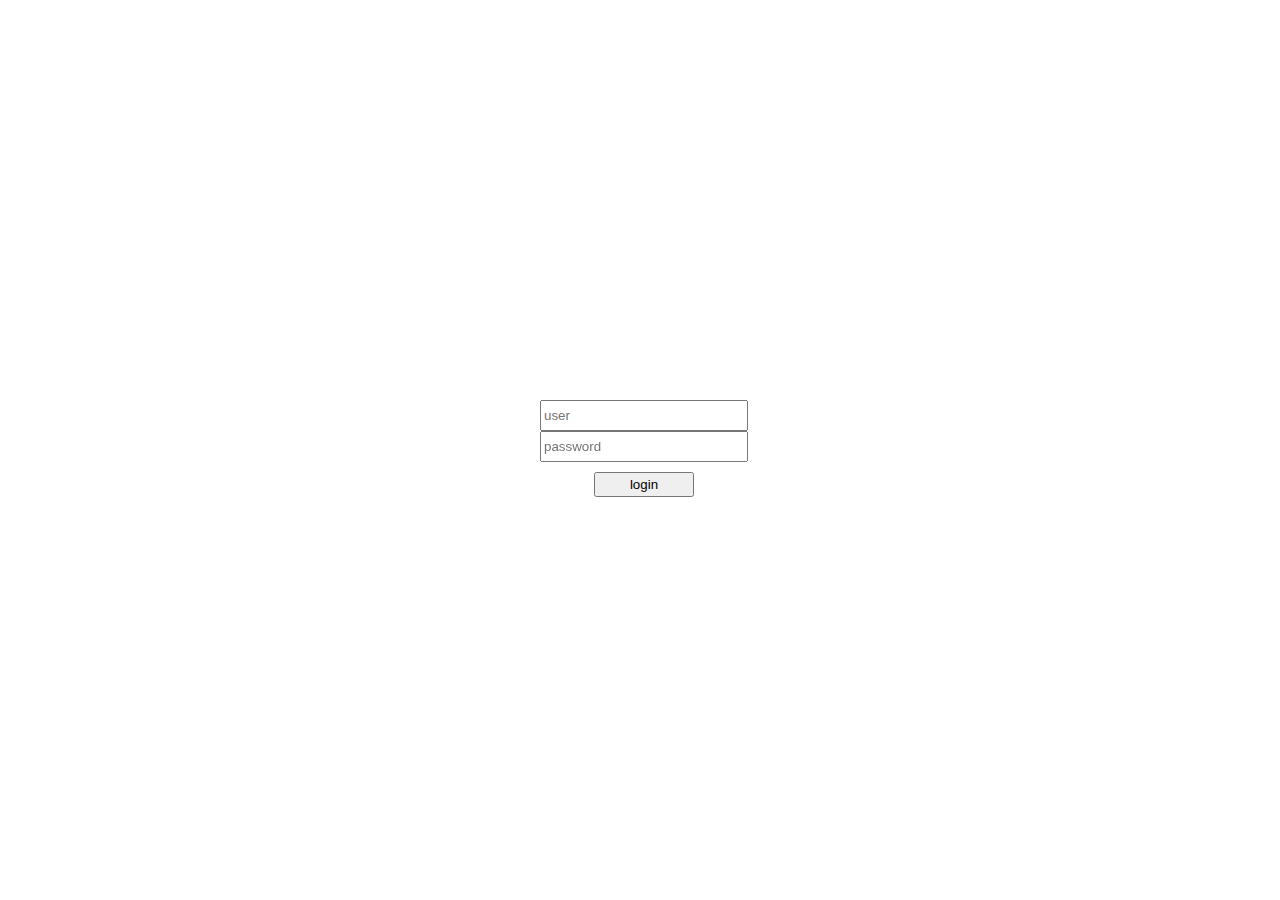
==== routine_ad/index.html @ bf85a6b9 "separated the html ,css and js files and urls" ====
<!DOCTYPE html>
<html>


<head>
	<title> ICT ROUTINE</title>
	<link href="mbstu.ico" rel="shortcut icon" />
	<link rel="stylesheet" type="text/css" href="style.css">
	<script src="https://ajax.googleapis.com/ajax/libs/jquery/3.3.1/jquery.min.js"></script>
	<script src="js/saveall.js" type="text/javascript"></script>
	<script src="js/handelSemChange.js" type="text/javascript"></script>
	<script src="js/netStatus.js" type="text/javascript"></script>
	<script src="js/inputFieldChange.js" type="text/javascript"> </script>
	<script src="js/util.js" type="text/javascript"></script>
	<script src="js/urls.js" type="text/javascript"></script>
	<script src="js/addBtnHandel.js"></script>
	<script src="js/deleteBtn.js"></script>
	<script src="js/loginHandel.js"></script>



</head>

<body>




	<div id="login">

		<center>

			<input id="user" type="text" class="login-comp" />
			<br>
			<input id="pass" type="password" class="login-comp" />
			<br>
			<button id="login-btn"> login </button>
			<h5 id="warn"></h5>

		</center>
		<center>

		</center>
	</div>
	<div id="main">
		<p id="data"></p>
		<div id="status" style="color:green">User is online</div>
		<div id="live_hint"></div>
		<center>
			<button type="button" id="save_all">save</button>

			<center>S E M E S T E R
				<center>
					<select id="slect_sem">
						<option value=""></option>
						<option value="1">1</option>
						<option value="2">2</option>
						<option value="3">3</option>
						<option value="4">4</option>
						<option value="5">5</option>
						<option value="6">6</option>
						<option value="7">7</option>
						<option value="8">8</option>
					</select>



					<h1 style="margin-left:auto">S A T U R D A Y </h1>
					<div id="sat" class="bound-div">
						<h1 id="txt"></h1>
						<button id="btn_id" onclick="satadd()"> add </button>

						<ul id="sat-ul"></ul>
					</div>


					<h1>S U N D A Y </h1>
					<div id="sun" class="bound-div">
						<h1 id="txt"></h1>
						<button onclick="sunadd()"> add </button>

						<ul id="sun-ul"></ul>
					</div>

					<h1 style="style:center">M O N D A Y </h1>
					<div id="mon" class="bound-div">
						<h1 id="txt"></h1>
						<button onclick="monadd()"> add </button>

						<ul id="mon-ul"></ul>
					</div>

					<h1>T U E S D A Y </h1>
					<div id="tue" class="bound-div">
						<h1 id="txt"></h1>
						<button onclick="tueadd()"> add </button>

						<ul id="tue-ul"></ul>
					</div>


					<h1>W E D N E S D A Y</h1>
					<div id="wed" class="bound-div">
						<h1 id="txt"></h1>
						<button onclick="wedadd()"> add </button>
						<ul id="wed-ul"></ul>
					</div>


				</center>
	</div>









</body>

</html>
---- routine_ad/style.css ----
.demo {
    padding: 5px;
}

.bound-div {
    min-width: 1200px;
    margin: 0 auto;
}

#status {
    position: relative;
}

#status {
    position: absolute;
    top: 0px;
    right: 50px;
}

#live_hint {
    position: relative;
}

#live_hint {
    position: absolute;
    top: 20px;
    right: 50px;
}

body {

    background-image: url("");
}

#login {
    position: fixed;
    top: 50%;
    left: 50%;
    margin-top: -50px;
    margin-left: -100px;
}

.login-comp {
    width: 200px;
    height: 25px
}

#login-btn {

    height: 25px;
    width: 100px;
    margin-top: 10px
}

#warn {

    color: red
}
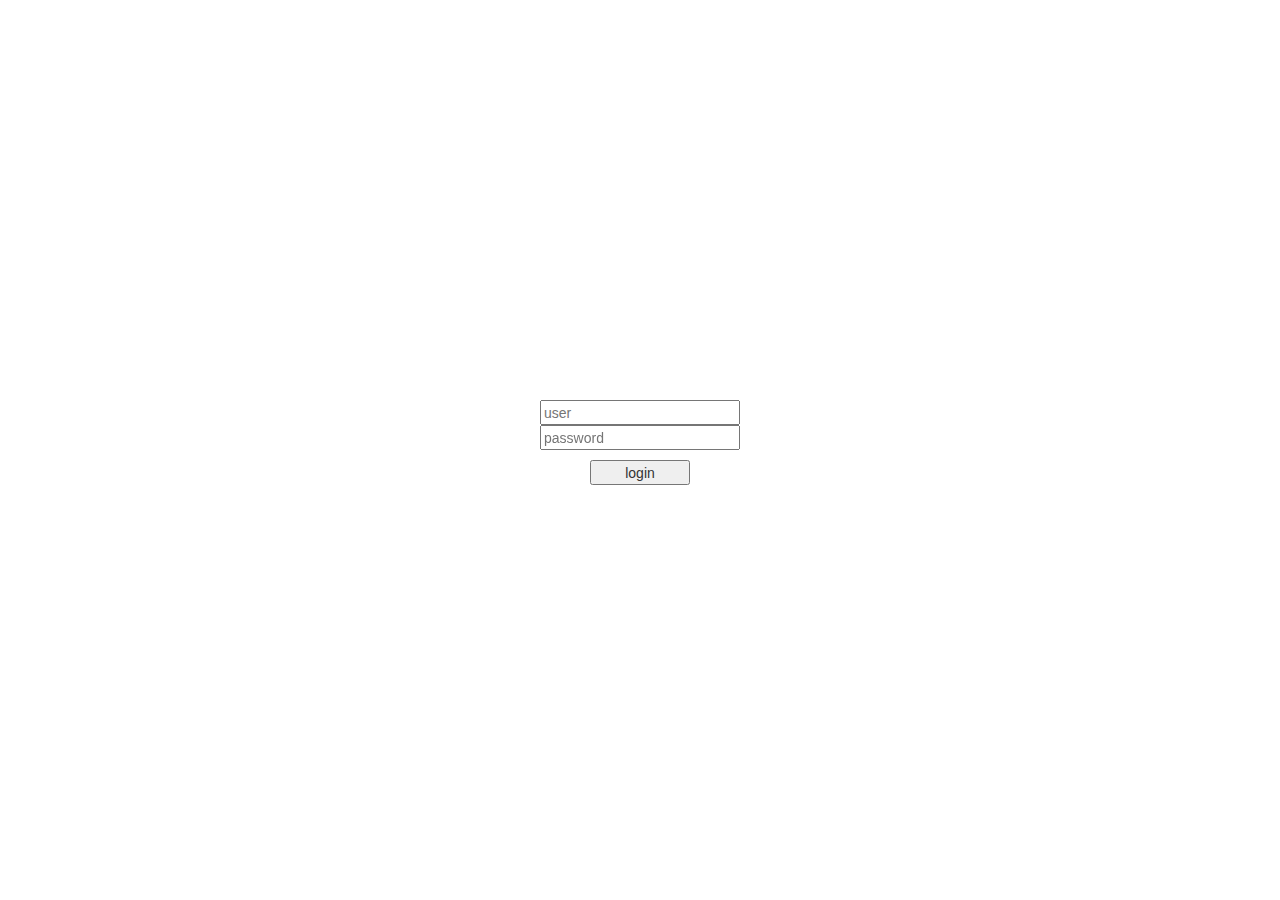
==== commit 8a6c136e: "scroll bar added" ====
--- a/routine_ad/index.html
+++ b/routine_ad/index.html
@@ -6,7 +6,10 @@
 	<title> ICT ROUTINE</title>
 	<link href="mbstu.ico" rel="shortcut icon" />
 	<link rel="stylesheet" type="text/css" href="style.css">
+
+
 	<script src="https://ajax.googleapis.com/ajax/libs/jquery/3.3.1/jquery.min.js"></script>
+	<script src="js/jquery-3.3.1.min.js" type="text/javascript"></script>
 	<script src="js/saveall.js" type="text/javascript"></script>
 	<script src="js/handelSemChange.js" type="text/javascript"></script>
 	<script src="js/netStatus.js" type="text/javascript"></script>
@@ -17,14 +20,17 @@
 	<script src="js/deleteBtn.js"></script>
 	<script src="js/loginHandel.js"></script>
 
+	<meta charset="utf-8">
+	<meta name="viewport" content="width=device-width, initial-scale=1">
+	<link rel="stylesheet" href="http://maxcdn.bootstrapcdn.com/bootstrap/3.3.4/css/bootstrap.min.css">
+	<script src="http://maxcdn.bootstrapcdn.com/bootstrap/3.3.4/js/bootstrap.min.js"></script>
 
 
 </head>
 
 <body>
 
-
-
+   
 
 	<div id="login">
 
@@ -38,83 +44,131 @@
 			<h5 id="warn"></h5>
 
 		</center>
-		<center>
 
-		</center>
 	</div>
 	<div id="main">
-		<p id="data"></p>
-		<div id="status" style="color:green">User is online</div>
-		<div id="live_hint"></div>
-		<center>
-			<button type="button" id="save_all">save</button>
 
-			<center>S E M E S T E R
-				<center>
-					<select id="slect_sem">
-						<option value=""></option>
-						<option value="1">1</option>
-						<option value="2">2</option>
-						<option value="3">3</option>
-						<option value="4">4</option>
-						<option value="5">5</option>
-						<option value="6">6</option>
-						<option value="7">7</option>
-						<option value="8">8</option>
-					</select>
+		<div class="header" id="headerid">
+
+			<div id="status" style="color:green">User is online</div>
+			<div id="live_hint"></div>
+			<center>
+				<button type="button" id="save_all">save</button>
+			</center>
+			<br>
+			<center>
+				S E M E S T E R
+
+				<select id="slect_sem">
+					<option value=""></option>
+					<option value="1">1</option>
+					<option value="2">2</option>
+					<option value="3">3</option>
+					<option value="4">4</option>
+					<option value="5">5</option>
+					<option value="6">6</option>
+					<option value="7">7</option>
+					<option value="8">8</option>
+				</select>
+			</center>
+
+		</div>
+		<div id="days_div">
+			<center>
+				<h1>S A T U R D A Y </h1>
+				<div id="sat" class="bound-div">
+					<h1 id="txt"></h1>
+					<button id="btn_id" onclick="satadd()"> add </button>
+
+					<ul id="sat-ul"></ul>
+				</div>
+
+
+				<h1>S U N D A Y </h1>
+				<div id="sun" class="bound-div">
+					<h1 id="txt"></h1>
+					<button onclick="sunadd()"> add </button>
+
+					<ul id="sun-ul"></ul>
+				</div>
+
+				<h1 style="style:center">M O N D A Y </h1>
+				<div id="mon" class="bound-div">
+					<h1 id="txt"></h1>
+					<button onclick="monadd()"> add </button>
+
+					<ul id="mon-ul"></ul>
+				</div>
+
+				<h1>T U E S D A Y </h1>
+				<div id="tue" class="bound-div">
+					<h1 id="txt"></h1>
+					<button onclick="tueadd()"> add </button>
+
+					<ul id="tue-ul"></ul>
+				</div>
+
+
+				<h1>W E D N E S D A Y</h1>
+				<div id="wed" class="bound-div">
+					<h1 id="txt"></h1>
+					<button onclick="wedadd()"> add </button>
+					<ul id="wed-ul"></ul>
+				</div>
 
 
 
-					<h1 style="margin-left:auto">S A T U R D A Y </h1>
-					<div id="sat" class="bound-div">
-						<h1 id="txt"></h1>
-						<button id="btn_id" onclick="satadd()"> add </button>
+			</center>
+		</div>
 
-						<ul id="sat-ul"></ul>
-					</div>
+	</div>
+
+	<script>
 
 
-					<h1>S U N D A Y </h1>
-					<div id="sun" class="bound-div">
-						<h1 id="txt"></h1>
-						<button onclick="sunadd()"> add </button>
+			//window.onscroll = function () { myFunction() };
+	
+			var header = document.getElementById("headerid");
+	
+			var sticky = header.offsetTop;
+	
+			header.classList.add("sticky");
+	
+	
+			function myFunction() {
+				if (window.pageYOffset >= sticky) {
+	
+				} else {
+	
+					//header.classList.remove("sticky");
+				}
+			}
+	
+		</script>
+		<style>
+		   	.header {
+			
+			background: #555;
+			
+		    }
+	
+			.sticky {
+				position: fixed;
+				top: 0;
+				width: 100%;
+			}
 
-						<ul id="sun-ul"></ul>
-					</div>
-
-					<h1 style="style:center">M O N D A Y </h1>
-					<div id="mon" class="bound-div">
-						<h1 id="txt"></h1>
-						<button onclick="monadd()"> add </button>
-
-						<ul id="mon-ul"></ul>
-					</div>
-
-					<h1>T U E S D A Y </h1>
-					<div id="tue" class="bound-div">
-						<h1 id="txt"></h1>
-						<button onclick="tueadd()"> add </button>
-
-						<ul id="tue-ul"></ul>
-					</div>
-
-
-					<h1>W E D N E S D A Y</h1>
-					<div id="wed" class="bound-div">
-						<h1 id="txt"></h1>
-						<button onclick="wedadd()"> add </button>
-						<ul id="wed-ul"></ul>
-					</div>
-
-
-				</center>
-	</div>
-
-
-
-
-
-
+			#days_div{
+              margin-top: 6%;
+			}
+	
+			
+		</style>
+	
+	
+	
+	
+	
 
 
 
--- a/routine_ad/style.css
+++ b/routine_ad/style.css
@@ -1,3 +1,11 @@
+#days_div{
+   margin-top: 200dp;
+}
+form {
+
+    padding: 3px ;
+}
+
 .demo {
     padding: 5px;
 }
@@ -13,7 +21,7 @@
 
 #status {
     position: absolute;
-    top: 0px;
+    top: 20px;
     right: 50px;
 }
 
@@ -23,7 +31,7 @@
 
 #live_hint {
     position: absolute;
-    top: 20px;
+    top: 30px;
     right: 50px;
 }
 
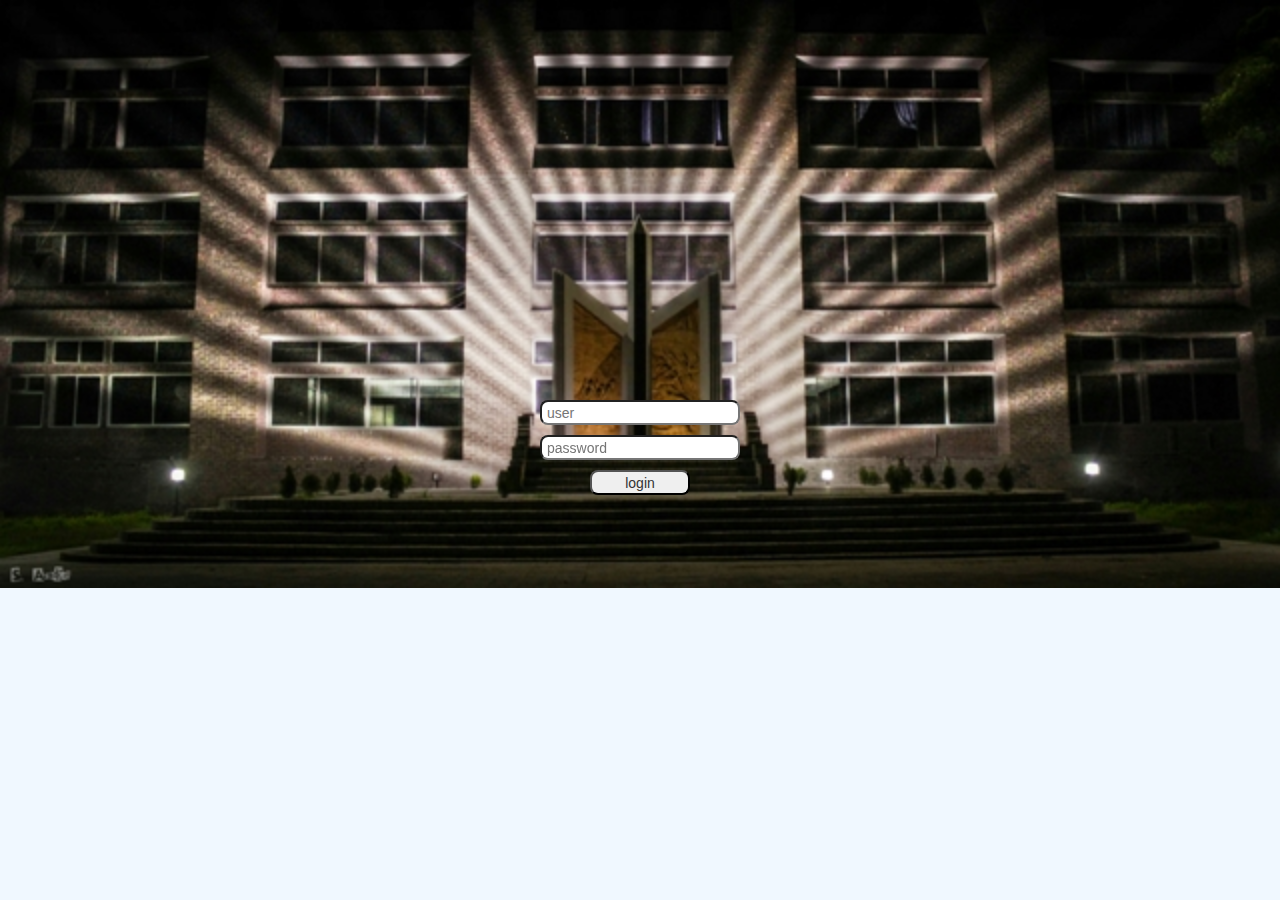
==== commit bddac661: "login fixed , logout added , pass encryption done" ====
--- a/routine_ad/index.html
+++ b/routine_ad/index.html
@@ -28,7 +28,7 @@
 
 </head>
 
-<body>
+<body id="body"> 
 
    
 
@@ -48,10 +48,13 @@
 	</div>
 	<div id="main">
 
+		<div id="status" style="color:#008000">User is online</div>
+		<div id="live_hint"></div>
 		<div class="header" id="headerid">
-
-			<div id="status" style="color:green">User is online</div>
-			<div id="live_hint"></div>
+		   
+			<p id="preview"><a  href="preview.html" target="_blank">preview</a></p>
+			<p id="logout"><a href="index.html">logout</a></p>
+			
 			<center>
 				<button type="button" id="save_all">save</button>
 			</center>
@@ -126,7 +129,7 @@
 	<script>
 
 
-			//window.onscroll = function () { myFunction() };
+			
 	
 			var header = document.getElementById("headerid");
 	
@@ -135,15 +138,7 @@
 			header.classList.add("sticky");
 	
 	
-			function myFunction() {
-				if (window.pageYOffset >= sticky) {
-	
-				} else {
-	
-					//header.classList.remove("sticky");
-				}
-			}
-	
+			
 		</script>
 		<style>
 		   	.header {
--- a/routine_ad/style.css
+++ b/routine_ad/style.css
@@ -1,66 +1,104 @@
-#days_div{
-   margin-top: 200dp;
+#user{
+    margin-bottom : 10px ;
+    border-radius : 8px;
 }
-form {
+#pass{
+    border-radius : 8px;
+}
+#login-btn{
+    border-radius : 8px ;
+}  
 
-    padding: 3px ;
+#body{
+  background-color :aliceblue;
+  background-image : url("bk.jpg");
+  background-repeat : no-repeat ;
+  background-size : cover ;
 }
-
-.demo {
-    padding: 5px;
-}
-
-.bound-div {
-    min-width: 1200px;
-    margin: 0 auto;
-}
-
-#status {
-    position: relative;
-}
-
-#status {
-    position: absolute;
-    top: 20px;
-    right: 50px;
-}
-
-#live_hint {
-    position: relative;
-}
-
-#live_hint {
-    position: absolute;
-    top: 30px;
-    right: 50px;
-}
-
-body {
-
-    background-image: url("");
-}
-
-#login {
-    position: fixed;
-    top: 50%;
-    left: 50%;
-    margin-top: -50px;
-    margin-left: -100px;
-}
-
-.login-comp {
-    width: 200px;
-    height: 25px
-}
-
-#login-btn {
-
-    height: 25px;
-    width: 100px;
-    margin-top: 10px
-}
-
-#warn {
-
-    color: red
-}+  
+  
+  #preview{
+      position:absolute;
+      bottom: 15px;
+      right: 27px;
+      font-size : 18px ;
+      padding : 2px;
+  
+  }
+  #logout{
+      position:absolute;
+      bottom: 2px;
+      right: 35px;
+      font-size : 18px ;
+  
+  
+  }
+  
+  #days_div{
+      margin-top: 200dp;
+   }
+   form {
+   
+       padding: 3px ;
+   }
+   
+   input {
+       padding: 5px;
+   }
+   
+   .bound-div {
+       min-width: 1200px;
+       margin: 0 auto;
+   }
+   
+   #status {
+       position: relative;
+   }
+   
+   #status {
+       position: fixed;
+     
+       bottom: 0 ;
+       right: 0 ;
+       margin-bottom :40px ;
+       margin-right :15px ;
+   }
+   
+   #live_hint {
+       position: relative;
+   }
+   
+   #live_hint {
+       position: fixed;
+       bottom: 0;
+       right: 0;
+       margin-bottom : 20px ;
+       margin-right : 15px ; 
+   }
+   
+   
+   
+   #login {
+       position: fixed;
+       top: 50%;
+       left: 50%;
+       margin-top: -50px;
+       margin-left: -100px;
+   }
+   
+   .login-comp {
+       width: 200px;
+       height: 25px
+   }
+   
+   #login-btn {
+   
+       height: 25px;
+       width: 100px;
+       margin-top: 10px
+   }
+   
+   #warn {
+   
+       color: red
+   }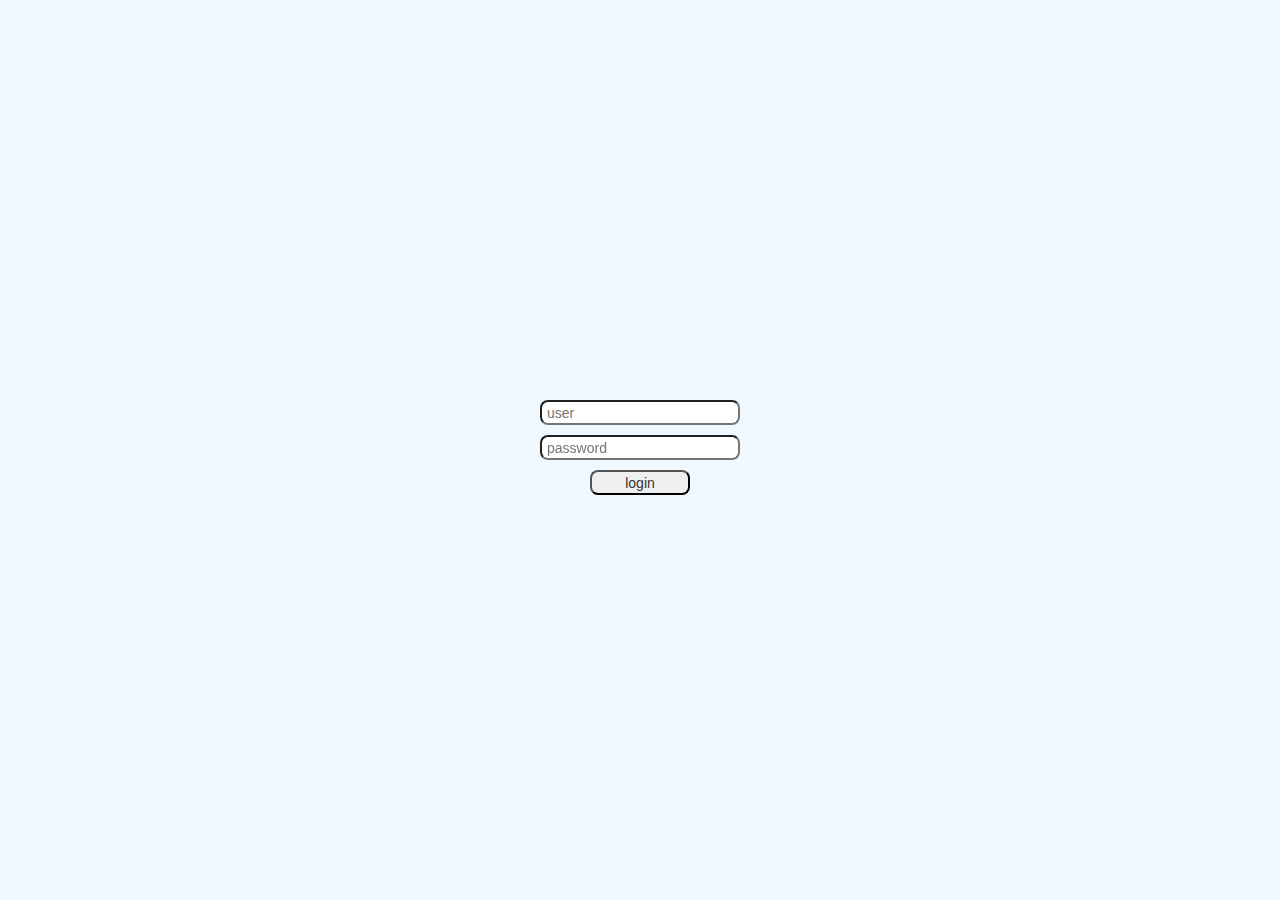
==== commit c28aa28d: "separated by folders" ====
--- a/routine_ad/index.html
+++ b/routine_ad/index.html
@@ -5,7 +5,7 @@
 <head>
 	<title> ICT ROUTINE</title>
 	<link href="mbstu.ico" rel="shortcut icon" />
-	<link rel="stylesheet" type="text/css" href="style.css">
+	<link rel="stylesheet" type="text/css" href="css/style.css">
 
 
 	<script src="https://ajax.googleapis.com/ajax/libs/jquery/3.3.1/jquery.min.js"></script>
@@ -19,6 +19,7 @@
 	<script src="js/addBtnHandel.js"></script>
 	<script src="js/deleteBtn.js"></script>
 	<script src="js/loginHandel.js"></script>
+	<script src="js/alert.js"></script>
 
 	<meta charset="utf-8">
 	<meta name="viewport" content="width=device-width, initial-scale=1">
@@ -81,7 +82,7 @@
 				<h1>S A T U R D A Y </h1>
 				<div id="sat" class="bound-div">
 					<h1 id="txt"></h1>
-					<button id="btn_id" onclick="satadd()"> add </button>
+					<button class="addbtn" onclick="satadd()"> add </button>
 
 					<ul id="sat-ul"></ul>
 				</div>
@@ -90,7 +91,7 @@
 				<h1>S U N D A Y </h1>
 				<div id="sun" class="bound-div">
 					<h1 id="txt"></h1>
-					<button onclick="sunadd()"> add </button>
+					<button class="addbtn" onclick="sunadd()"> add </button>
 
 					<ul id="sun-ul"></ul>
 				</div>
@@ -98,7 +99,7 @@
 				<h1 style="style:center">M O N D A Y </h1>
 				<div id="mon" class="bound-div">
 					<h1 id="txt"></h1>
-					<button onclick="monadd()"> add </button>
+					<button class="addbtn" onclick="monadd()"> add </button>
 
 					<ul id="mon-ul"></ul>
 				</div>
@@ -106,7 +107,7 @@
 				<h1>T U E S D A Y </h1>
 				<div id="tue" class="bound-div">
 					<h1 id="txt"></h1>
-					<button onclick="tueadd()"> add </button>
+					<button class="addbtn" onclick="tueadd()"> add </button>
 
 					<ul id="tue-ul"></ul>
 				</div>
@@ -115,7 +116,7 @@
 				<h1>W E D N E S D A Y</h1>
 				<div id="wed" class="bound-div">
 					<h1 id="txt"></h1>
-					<button onclick="wedadd()"> add </button>
+					<button class="addbtn" onclick="wedadd()"> add </button>
 					<ul id="wed-ul"></ul>
 				</div>
 
--- a/routine_ad/css/style.css
+++ b/routine_ad/css/style.css
@@ -0,0 +1,104 @@
+#user{
+    margin-bottom : 10px ;
+    border-radius : 8px;
+}
+#pass{
+    border-radius : 8px;
+}
+#login-btn{
+    border-radius : 8px ;
+}  
+
+#body{
+  background-color :aliceblue;
+  background-image : url("img/bk.jpg");
+  background-repeat : no-repeat ;
+  background-size : cover ;
+}
+  
+  
+  #preview{
+      position:absolute;
+      bottom: 15px;
+      right: 27px;
+      font-size : 18px ;
+      padding : 2px;
+  
+  }
+  #logout{
+      position:absolute;
+      bottom: 2px;
+      right: 35px;
+      font-size : 18px ;
+  
+  
+  }
+  
+  #days_div{
+      margin-top: 200dp;
+   }
+   form {
+   
+       padding: 3px ;
+   }
+   
+   input {
+       padding: 5px;
+   }
+   
+   .bound-div {
+       min-width: 1200px;
+       margin: 0 auto;
+   }
+   
+   #status {
+       position: relative;
+   }
+   
+   #status {
+       position: fixed;
+     
+       bottom: 0 ;
+       right: 0 ;
+       margin-bottom :40px ;
+       margin-right :15px ;
+   }
+   
+   #live_hint {
+       position: relative;
+   }
+   
+   #live_hint {
+       position: fixed;
+       bottom: 0;
+       right: 0;
+       margin-bottom : 20px ;
+       margin-right : 15px ; 
+   }
+   
+   
+   
+   #login {
+       position: fixed;
+       top: 50%;
+       left: 50%;
+       margin-top: -50px;
+       margin-left: -100px;
+   }
+   
+   .login-comp {
+       width: 200px;
+       height: 25px
+   }
+   
+   #login-btn {
+   
+       height: 25px;
+       width: 100px;
+       margin-top: 10px
+   }
+   
+   #warn {
+   
+       color: red
+   }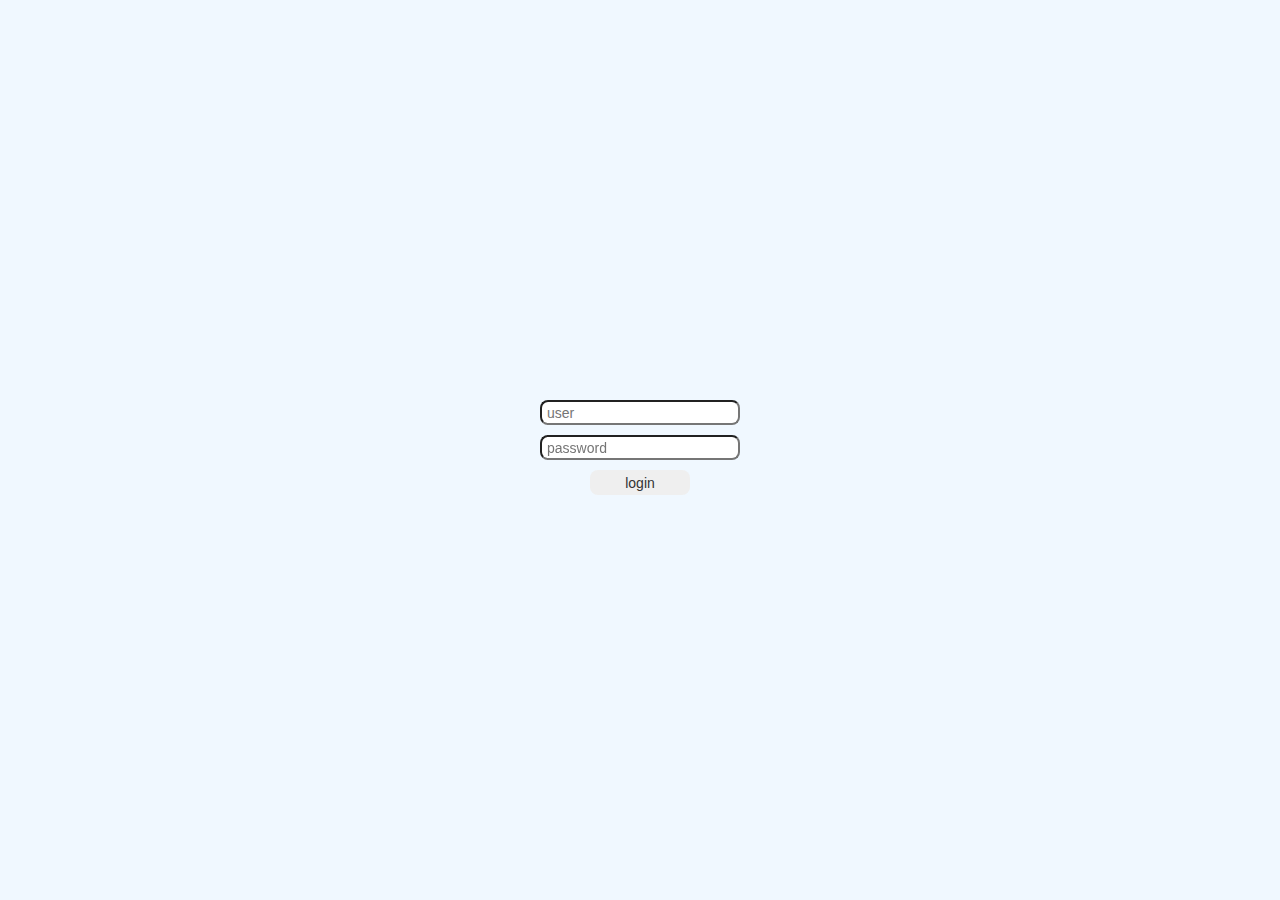
==== commit 5c091f80: "added a options menu top left corner" ====
--- a/routine_ad/index.html
+++ b/routine_ad/index.html
@@ -4,9 +4,9 @@
 
 <head>
 	<title> ICT ROUTINE</title>
-	<link href="mbstu.ico" rel="shortcut icon" />
+	<link href="img/mbstu.ico" rel="shortcut icon" />
 	<link rel="stylesheet" type="text/css" href="css/style.css">
-
+    <link rel="stylesheet" type="text/css" href="css/drop.css"/>
 
 	<script src="https://ajax.googleapis.com/ajax/libs/jquery/3.3.1/jquery.min.js"></script>
 	<script src="js/jquery-3.3.1.min.js" type="text/javascript"></script>
@@ -52,10 +52,21 @@
 		<div id="status" style="color:#008000">User is online</div>
 		<div id="live_hint"></div>
 		<div class="header" id="headerid">
-		   
+		  <!--- 
 			<p id="preview"><a  href="preview.html" target="_blank">preview</a></p>
 			<p id="logout"><a href="index.html">logout</a></p>
 			
+			-->
+			<div class="dropdown">
+					<button class="dropbtn">Options</button>
+					<div class="dropdown-content">
+					  <a href="preview.html" target="_blank">Preview</a>
+					  <a href="index.html" >Logout</a>
+					  <a href="#">Chnage Password</a>
+					</div>
+		     </div>
+		   
+
 			<center>
 				<button type="button" id="save_all">save</button>
 			</center>
--- a/routine_ad/css/style.css
+++ b/routine_ad/css/style.css
@@ -1,3 +1,7 @@
+button{
+    border-radius : 100px;
+}
+
 #user{
     margin-bottom : 10px ;
     border-radius : 8px;
--- a/routine_ad/css/drop.css
+++ b/routine_ad/css/drop.css
@@ -0,0 +1,46 @@
+/* Dropdown Button */
+.dropbtn {  
+    background-color: #4CAF50;
+    color: white;
+    font-size: 16px;
+    border: none;
+}
+button{
+    border : none ;
+}
+
+/* The container <div> - needed to position the dropdown content */
+.dropdown {
+    position: absolute;
+    display: inline-block;
+    top : 18px;
+    right : 25px ; 
+}
+
+/* Dropdown Content (Hidden by Default) */
+.dropdown-content {
+    display: none;
+    position: absolute;
+    right:0;
+    background-color: #f1f1f1;
+    min-width: 160px;
+    box-shadow: 0px 8px 16px 0px rgba(0,0,0,0.2);
+    z-index: 1;
+}
+
+/* Links inside the dropdown */
+.dropdown-content a {
+    color: black;
+    padding: 12px 16px;
+    text-decoration: none;
+    display: block;
+}
+
+/* Change color of dropdown links on hover */
+.dropdown-content a:hover {background-color: #ddd;}
+
+/* Show the dropdown menu on hover */
+.dropdown:hover .dropdown-content {display: block;}
+
+/* Change the background color of the dropdown button when the dropdown content is shown */
+.dropdown:hover .dropbtn {background-color: #3e8e41;}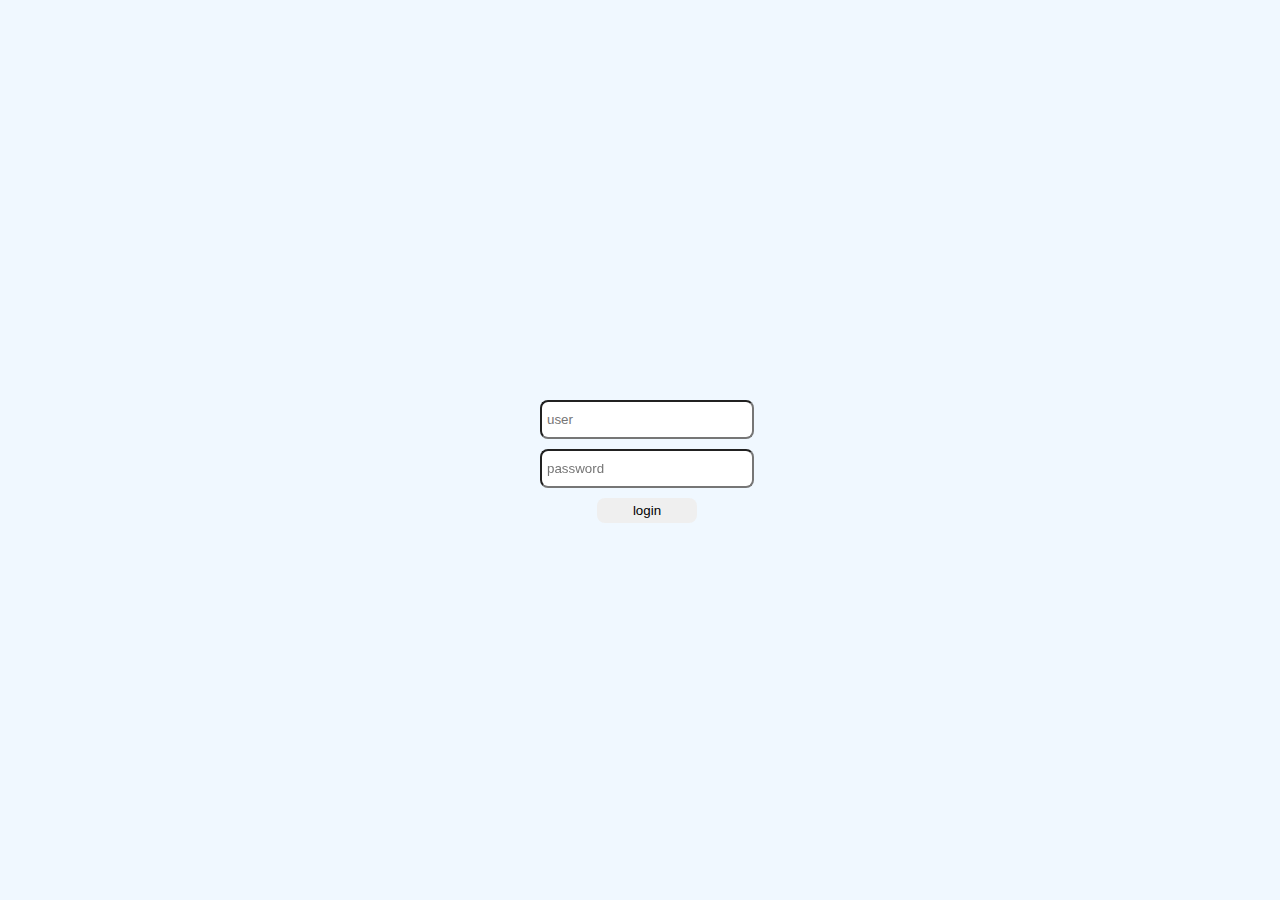
==== commit a5ccb539: "fixed boostrap error" ====
--- a/routine_ad/index.html
+++ b/routine_ad/index.html
@@ -8,7 +8,7 @@
 	<link rel="stylesheet" type="text/css" href="css/style.css">
     <link rel="stylesheet" type="text/css" href="css/drop.css"/>
 
-	<script src="https://ajax.googleapis.com/ajax/libs/jquery/3.3.1/jquery.min.js"></script>
+	
 	<script src="js/jquery-3.3.1.min.js" type="text/javascript"></script>
 	<script src="js/saveall.js" type="text/javascript"></script>
 	<script src="js/handelSemChange.js" type="text/javascript"></script>
@@ -23,9 +23,7 @@
 
 	<meta charset="utf-8">
 	<meta name="viewport" content="width=device-width, initial-scale=1">
-	<link rel="stylesheet" href="http://maxcdn.bootstrapcdn.com/bootstrap/3.3.4/css/bootstrap.min.css">
-	<script src="http://maxcdn.bootstrapcdn.com/bootstrap/3.3.4/js/bootstrap.min.js"></script>
-
+	
 
 </head>
 
